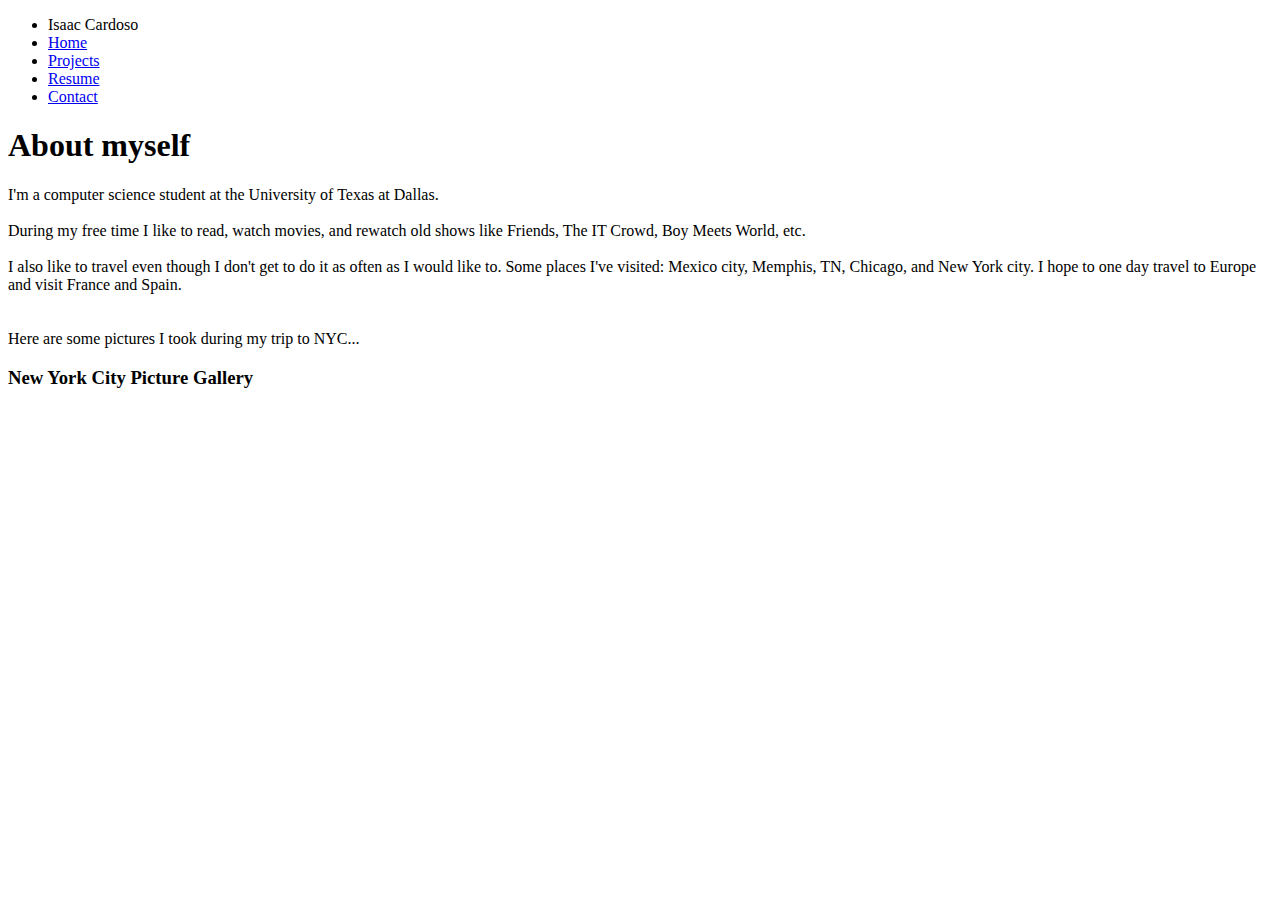
==== index.html @ 2002fdf1 "Add index.html file" ====
<!DOCTYPE html>
<html lang="en">

<head>
  <meta charset="utf-8">
  <meta name="viewport" content="width=device-width, initial-scale=1.0">

  <link rel="stylesheet" type="text/css" href="style.css">
  <script type="text/javascript" src="myScript.js"></script>
  <title>Isaac Cardoso</title>
</head>

<body>
    <ul class="navbar">
      <li class="name">Isaac Cardoso</li>
      <li><a class="active" href="index.html">Home</a></li>
      <li><a href="index.html">Projects</a></li>
      <li><a href="index.html">Resume</a></li>
      <li><a href="index.html">Contact</a></li>
    </ul>

    <div class="information">
      <h1>About myself</h1>
          <p>I'm a computer science student at the University of Texas at Dallas. 
          <br><br>During my free time I like to read, watch movies, and rewatch old shows like Friends, The IT Crowd, Boy Meets World, etc. 
          <br><br>I also like to travel even though I don't get to do it as often as I would like to. Some places I've visited: Mexico city, Memphis, TN, Chicago, and New York city. I hope to one day travel to Europe and visit France and Spain.
          <br><br><br>
          Here are some pictures I took during my trip to NYC...</p>
    </div>

    <div class="pic-gallery">
        <h3> New York City Picture Gallery </h3>

        <!-- images go here
        <img src="nycTrip/DSC00009_zps75ba7fdb.jpg">
        -->

    </div>
</body>
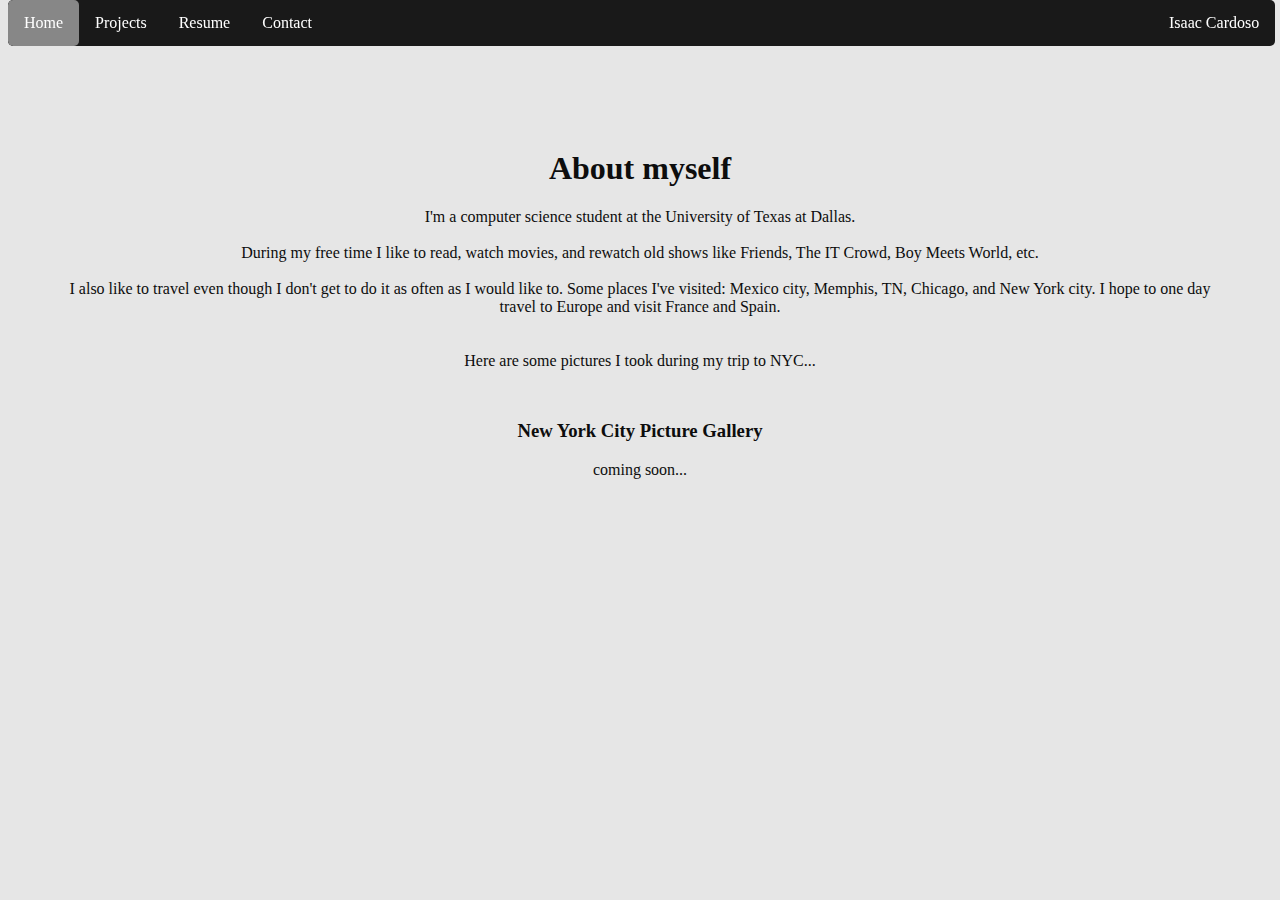
==== commit f07d5450: "edit page title" ====
--- a/index.html
+++ b/index.html
@@ -14,9 +14,9 @@
     <ul class="navbar">
       <li class="name">Isaac Cardoso</li>
       <li><a class="active" href="index.html">Home</a></li>
-      <li><a href="index.html">Projects</a></li>
-      <li><a href="index.html">Resume</a></li>
-      <li><a href="index.html">Contact</a></li>
+      <li><a href="projects.html">Projects</a></li>
+      <li><a href="resume.html">Resume</a></li>
+      <li><a href="contact.html">Contact</a></li>
     </ul>
 
     <div class="information">
@@ -30,7 +30,7 @@
 
     <div class="pic-gallery">
         <h3> New York City Picture Gallery </h3>
-
+        <p> coming soon... </p>
         <!-- images go here
         <img src="nycTrip/DSC00009_zps75ba7fdb.jpg">
         -->
--- a/style.css
+++ b/style.css
@@ -0,0 +1,101 @@
+
+
+html {
+	background-color: #e6e6e6;
+	color: #0d0d0d;
+}
+
+/*
+ *	Style for navigation bar
+ */
+
+	ul.navbar {
+    list-style-type: none;
+    margin: 0;
+    padding: 0;
+    overflow: hidden;
+    background-color: #191919;
+    border-radius: 5px;
+
+    position: fixed;
+    top: 0;
+    width: 99%;
+}
+
+ul.navbar li {
+    float: left;
+}
+
+ul.navbar li.name {
+	float: right;
+	display: block;
+    color: white;
+    text-align: center;
+    padding: 14px 16px;
+}
+
+ul.navbar li a {
+    display: block;
+    color: white;
+    text-align: center;
+    padding: 14px 16px;
+    text-decoration: none;
+
+    /* For transition on hover */
+    -webkit-transition: opacity 1s;
+    transition: opacity 1s;
+
+}
+
+ul.navbar li a:hover{
+    background-color: #878787;
+    border-radius: 5px;
+    opacity: 0.6;
+
+}
+
+ul.navbar li a.active {
+    background-color: #878787;
+    border-radius: 5px;
+}
+
+@media screen and (max-width: 600px) {
+    ul.navbar li.name, 
+    ul.navbar li {
+    	float: none;
+    	padding: 0;
+    	}
+}
+
+
+
+/*
+ * Style for block of information/text on page
+ */
+.information {
+	margin-top: 150px;
+	padding-left: 50px;
+	padding-right: 50px;
+	text-align: center;
+}
+
+@media screen and (max-width: 600px) {
+	.information {
+		margin-top: 250px;
+    	padding: 0;			
+    	}
+}
+
+
+/*
+ * Style for pic-gallery
+ */
+.pic-gallery {
+	margin-top: 50px;
+	text-align: center;
+}
+
+img {
+	max-width: 100%;
+	height: auto;
+}